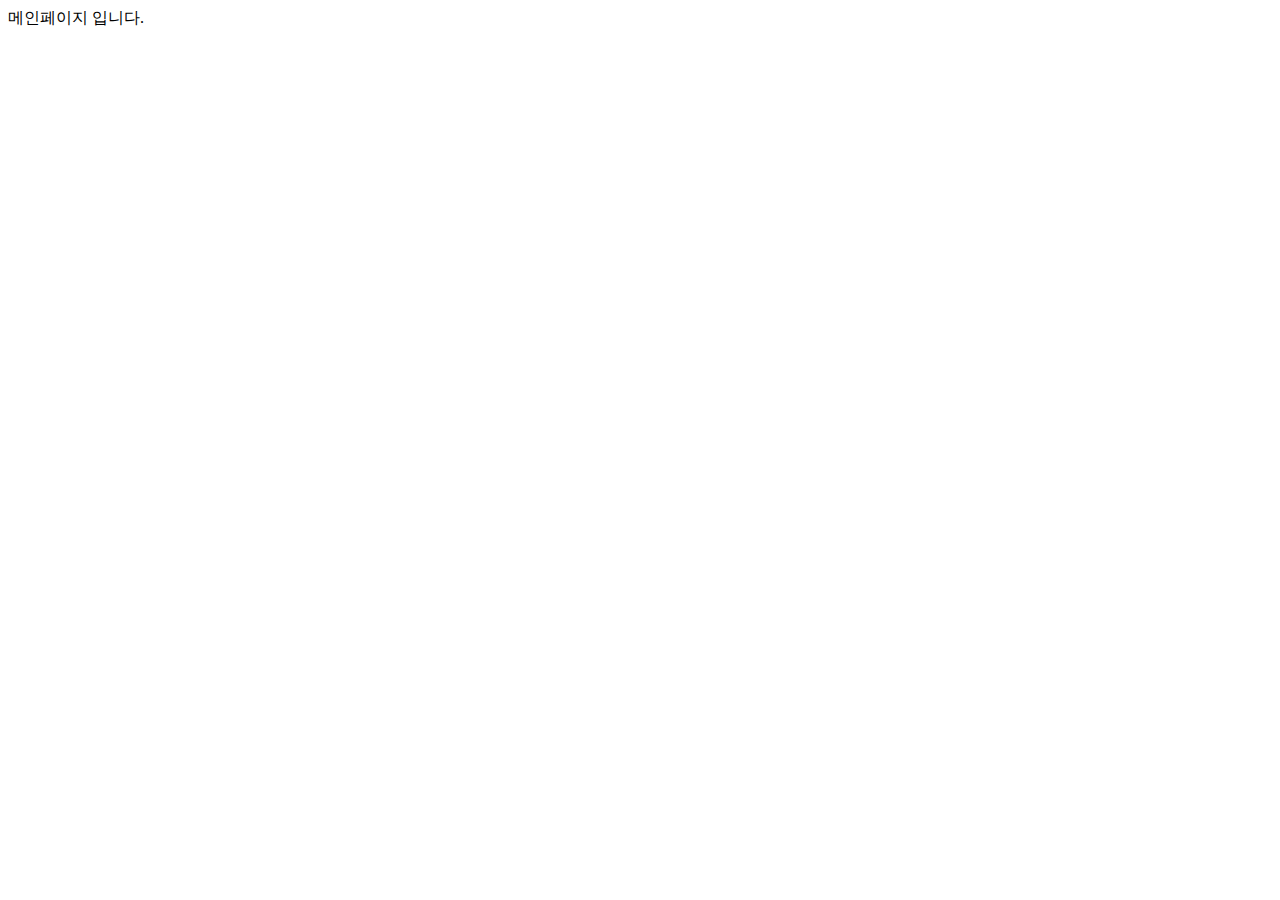
==== src/main/resources/templates/index.html @ 9eda5a6a "#2 [v1.0.0] 배포를 위한 develop -> main 병합 (#2)" ====
<!DOCTYPE html>
<html lang="ko"
      layout:decorate="~{layout/layout}"
      xmlns:layout="http://www.ultraq.net.nz/thymeleaf/layout">
<head>
  <title>테스트</title>
  <link rel="stylesheet" th:href="@{/css/user.css}"/>
</head>

<main layout:fragment="main">
  <div class="cover">
    메인페이지 입니다.
  </div>
</main>
</html>
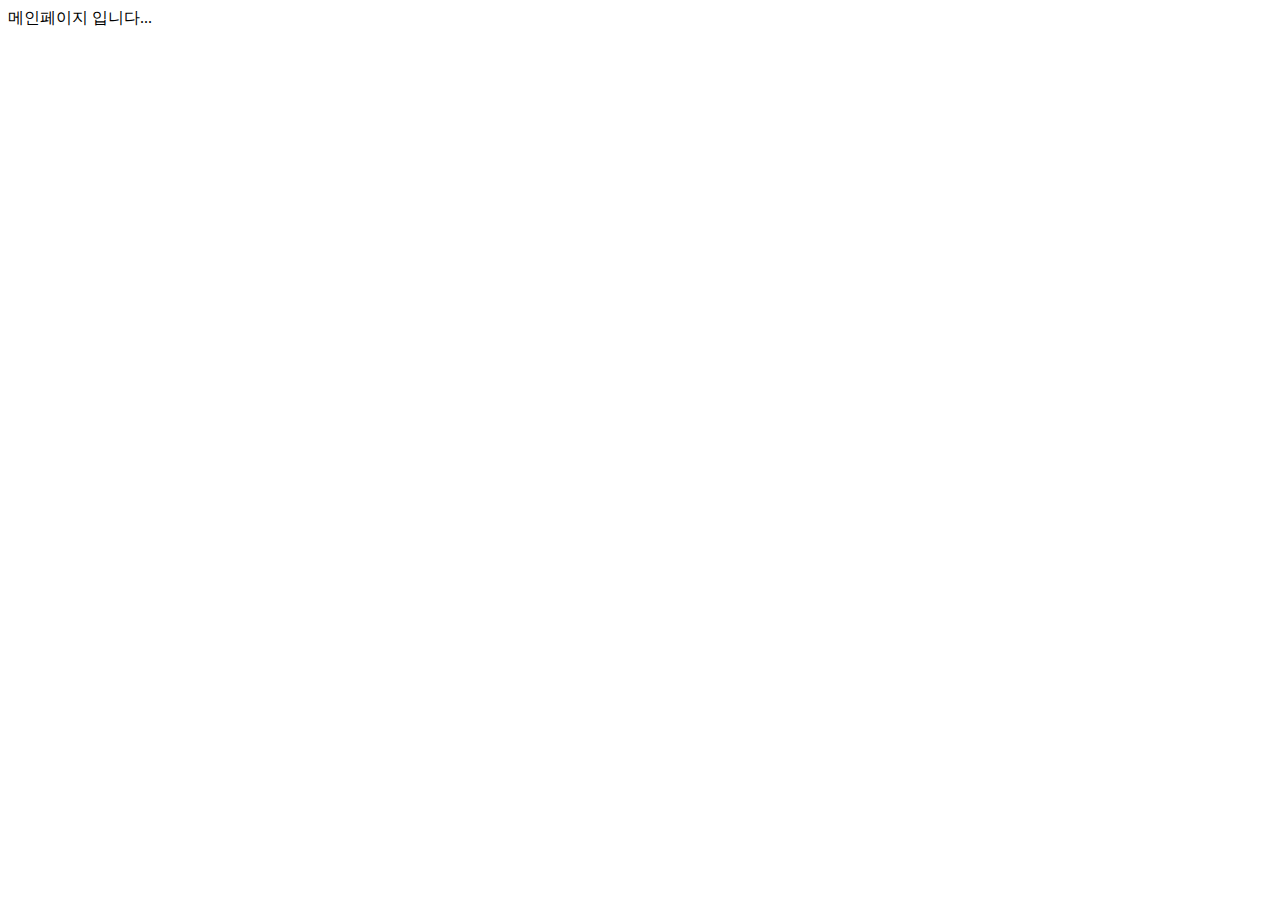
==== commit b9c4fe89: "test: ci cd 테스트를 위한 커밋" ====
--- a/src/main/resources/templates/index.html
+++ b/src/main/resources/templates/index.html
@@ -9,7 +9,7 @@
 
 <main layout:fragment="main">
   <div class="cover">
-    메인페이지 입니다.
+    메인페이지 입니다...
   </div>
 </main>
 </html>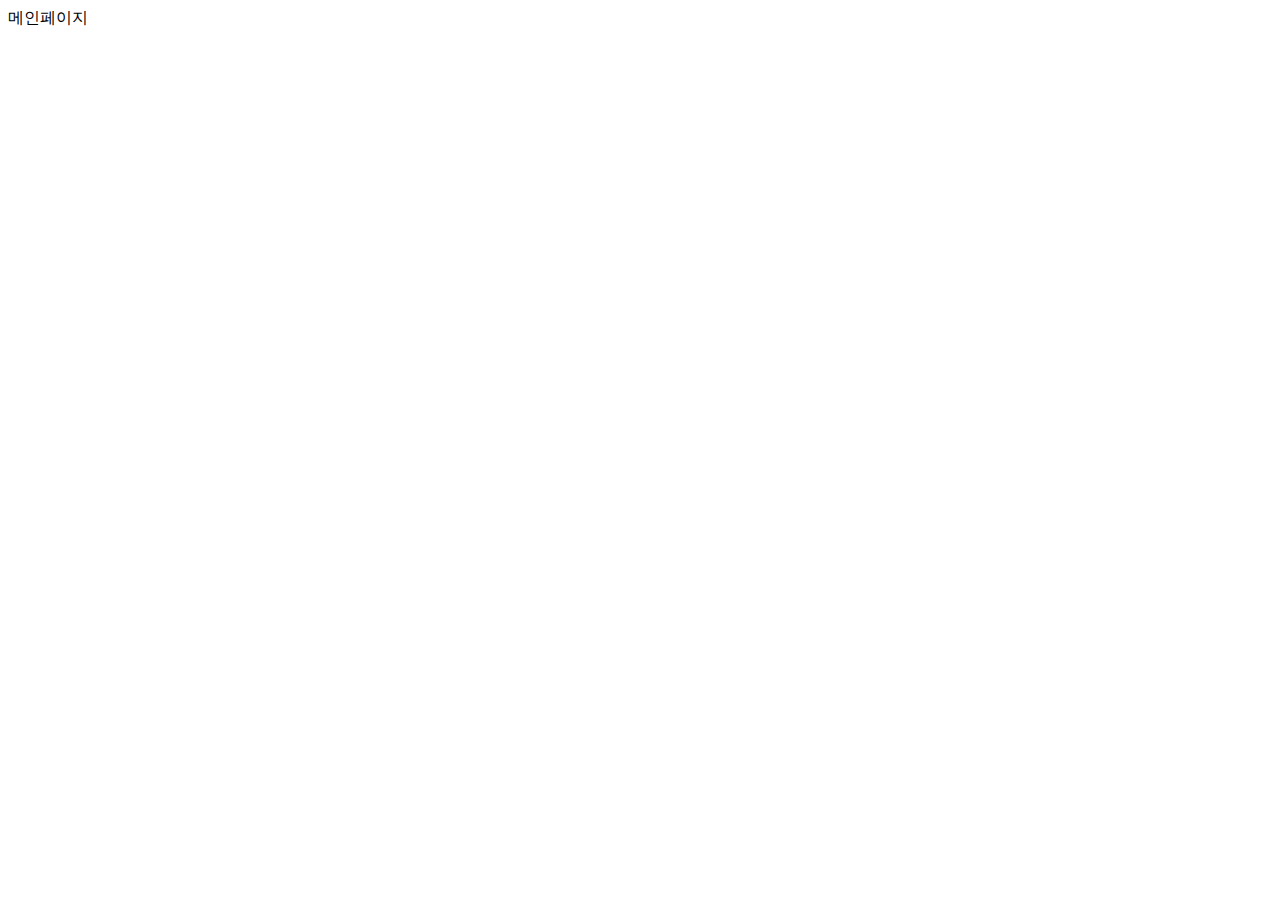
==== commit 019f56fb: "test: test" ====
--- a/src/main/resources/templates/index.html
+++ b/src/main/resources/templates/index.html
@@ -9,7 +9,7 @@
 
 <main layout:fragment="main">
   <div class="cover">
-    메인페이지 입니다...
+    메인페이지
   </div>
 </main>
 </html>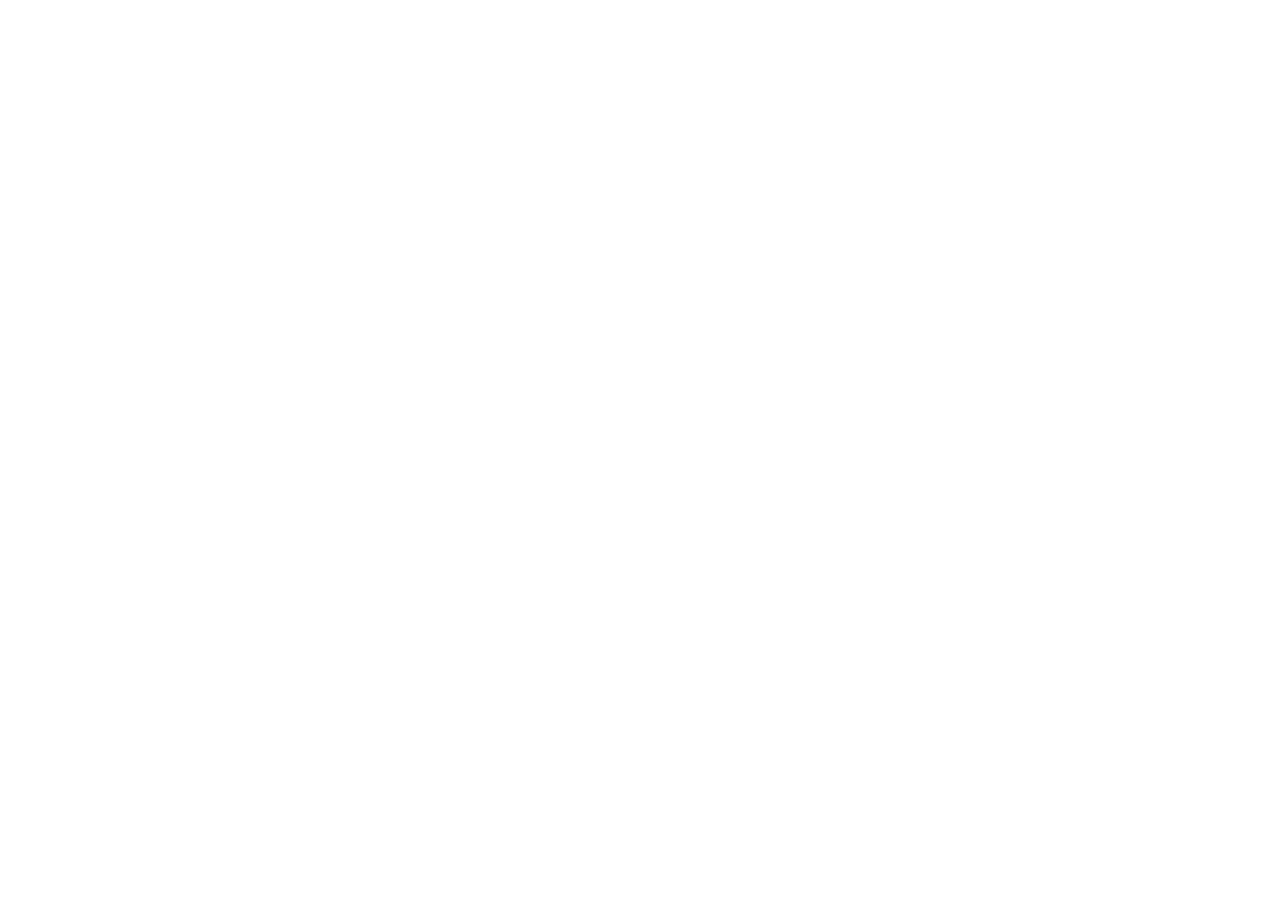
==== commit d4a5ba50: "feat: main 페이지 슬라이드 생성 및 css 수정" ====
--- a/src/main/resources/templates/index.html
+++ b/src/main/resources/templates/index.html
@@ -3,13 +3,16 @@
       layout:decorate="~{layout/layout}"
       xmlns:layout="http://www.ultraq.net.nz/thymeleaf/layout">
 <head>
-  <title>테스트</title>
-  <link rel="stylesheet" th:href="@{/css/user.css}"/>
+    <title>당신 근처의 당근모아</title>
+    <link rel="stylesheet" th:href="@{/css/user.css}"/>
+    <link rel="stylesheet" th:href="@{/css/carousel.css}">
+    <script th:src="@{/js/carousel.js}"></script>
 </head>
 
 <main layout:fragment="main">
-  <div class="cover">
-    메인페이지
-  </div>
+    <div class="cover">
+        <div th:replace="~{fragments/carousel :: carousel}"></div>
+    </div>
 </main>
+
 </html>